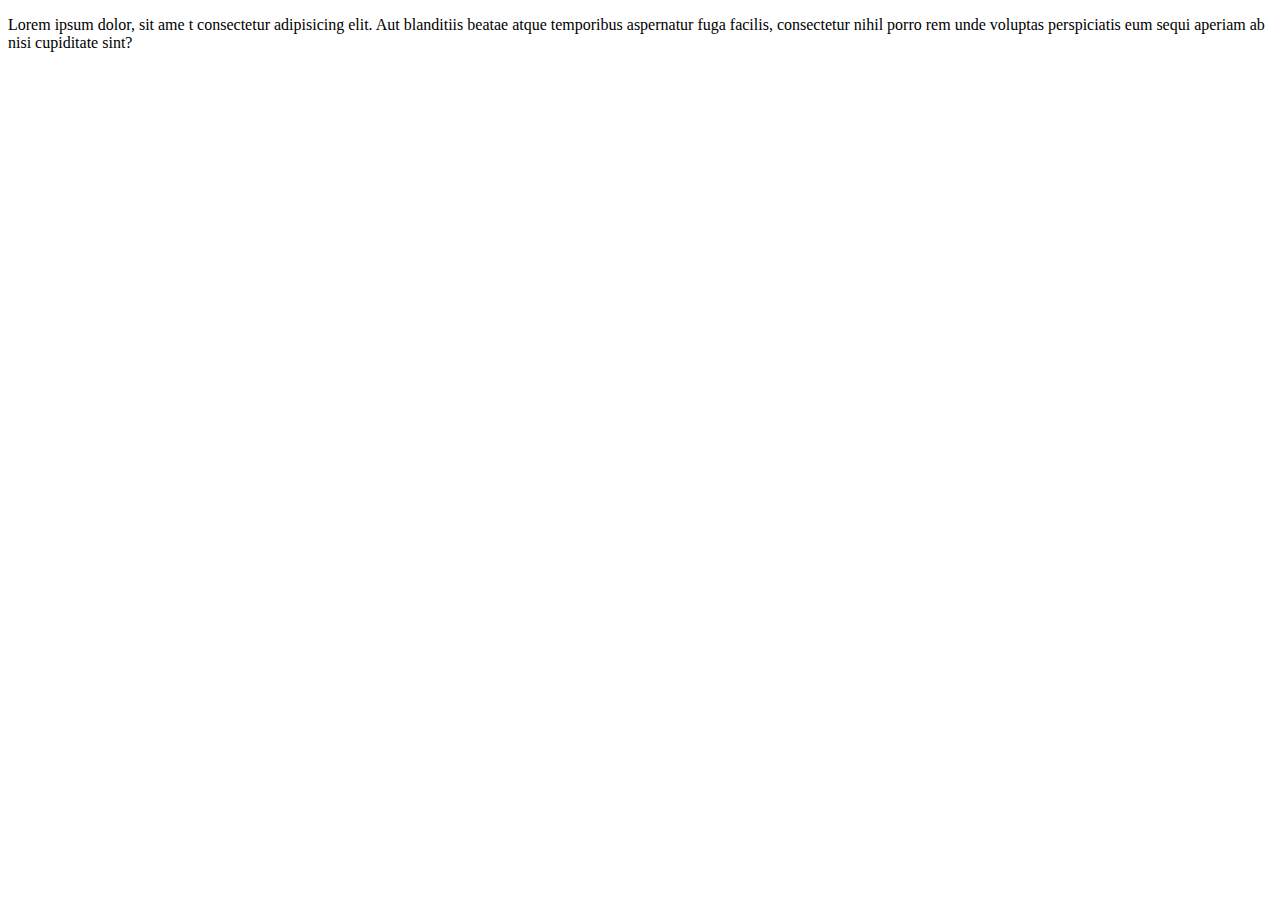
==== Repo/index.html @ 4e7597c5 "ADD initial files" ====
<!DOCTYPE html>
<html lang="en">
<head>
    <meta charset="UTF-8">
    <meta name="viewport" content="width=device-width, initial-scale=1.0">
    <link rel="stylesheet" href="Repo\style.css">
    <title>Document</title>
</head>
<body>
    <p class="bg-red 500"> Lorem ipsum dolor, sit ame
        t consectetur adipisicing elit.
         Aut blanditiis beatae atque 
         temporibus aspernatur fuga facilis, consectetur nihil
         porro rem unde voluptas perspiciatis eum sequi aperiam ab nisi cupiditate sint?</p>
    
</body>
</html>
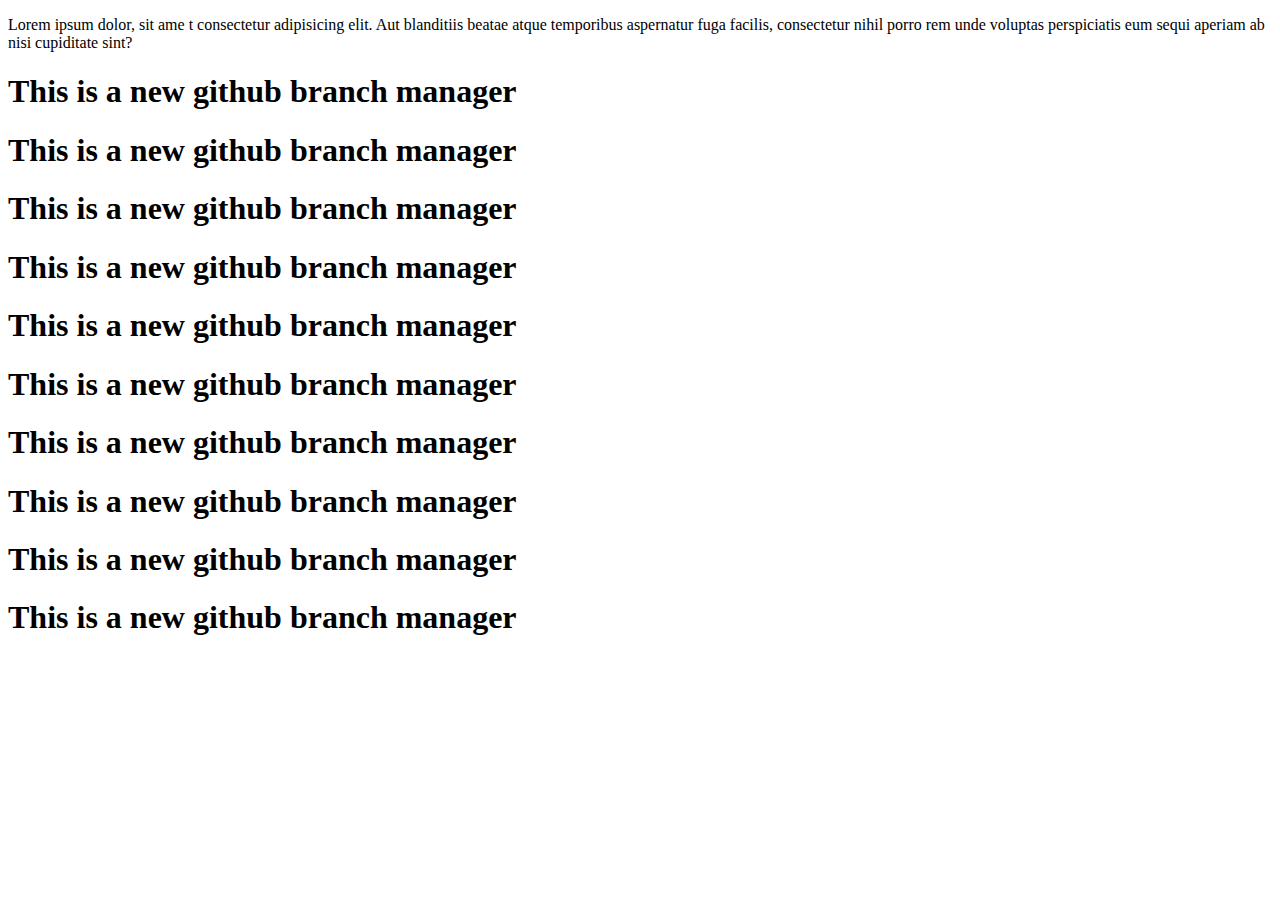
==== commit d474f4a1: "feature1 test to a brach in git & github" ====
--- a/Repo/index.html
+++ b/Repo/index.html
@@ -12,6 +12,15 @@
          Aut blanditiis beatae atque 
          temporibus aspernatur fuga facilis, consectetur nihil
          porro rem unde voluptas perspiciatis eum sequi aperiam ab nisi cupiditate sint?</p>
-    
+    <h1>This is a new github branch manager</h1>
+    <h1>This is a new github branch manager</h1>
+    <h1>This is a new github branch manager</h1>
+    <h1>This is a new github branch manager</h1>
+    <h1>This is a new github branch manager</h1>
+    <h1>This is a new github branch manager</h1>
+    <h1>This is a new github branch manager</h1>
+    <h1>This is a new github branch manager</h1>
+    <h1>This is a new github branch manager</h1>
+    <h1>This is a new github branch manager</h1>
 </body>
 </html>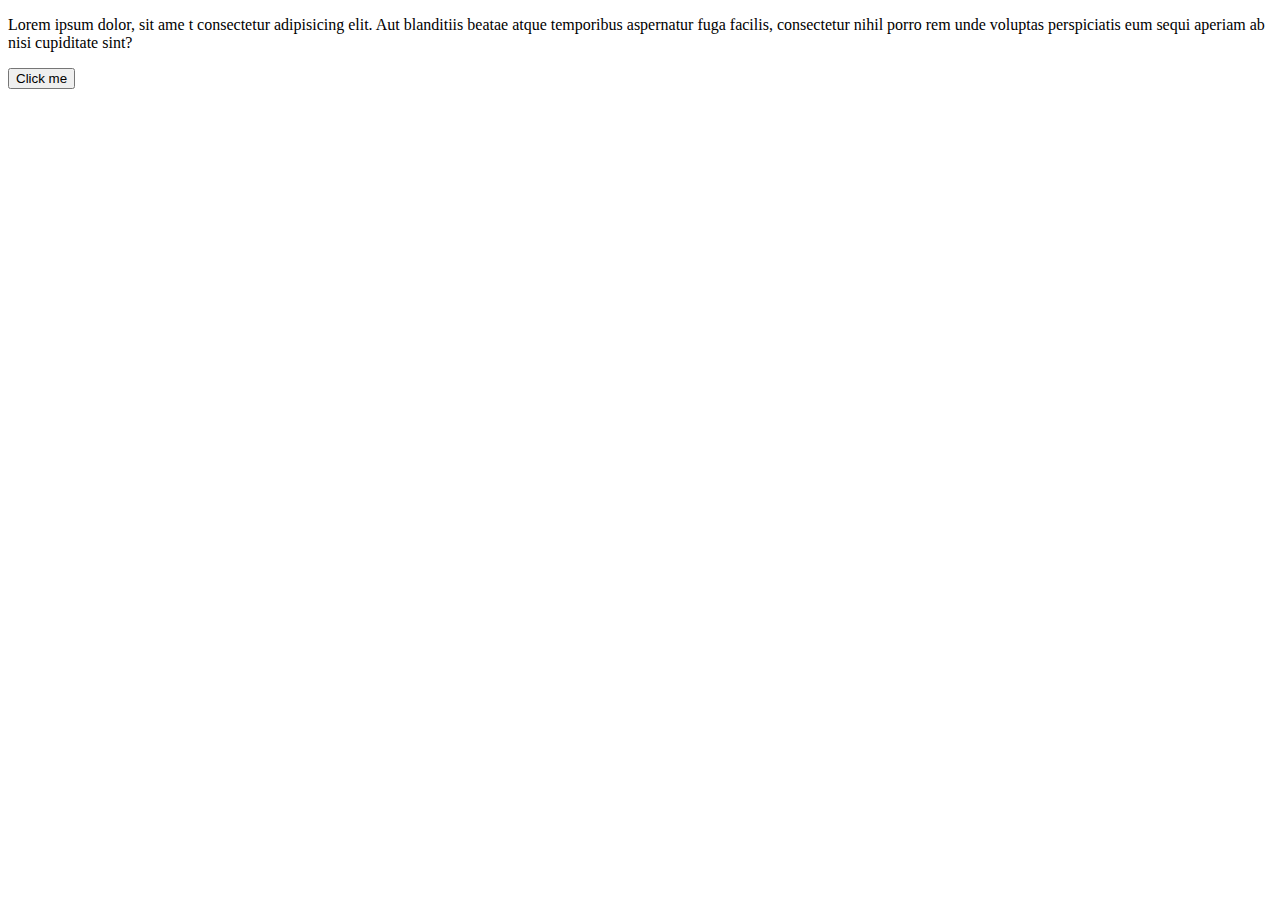
==== commit b5f2e0fe: "new chages is button" ====
--- a/Repo/index.html
+++ b/Repo/index.html
@@ -12,15 +12,6 @@
          Aut blanditiis beatae atque 
          temporibus aspernatur fuga facilis, consectetur nihil
          porro rem unde voluptas perspiciatis eum sequi aperiam ab nisi cupiditate sint?</p>
-    <h1>This is a new github branch manager</h1>
-    <h1>This is a new github branch manager</h1>
-    <h1>This is a new github branch manager</h1>
-    <h1>This is a new github branch manager</h1>
-    <h1>This is a new github branch manager</h1>
-    <h1>This is a new github branch manager</h1>
-    <h1>This is a new github branch manager</h1>
-    <h1>This is a new github branch manager</h1>
-    <h1>This is a new github branch manager</h1>
-    <h1>This is a new github branch manager</h1>
+    <button>Click me</button>
 </body>
 </html>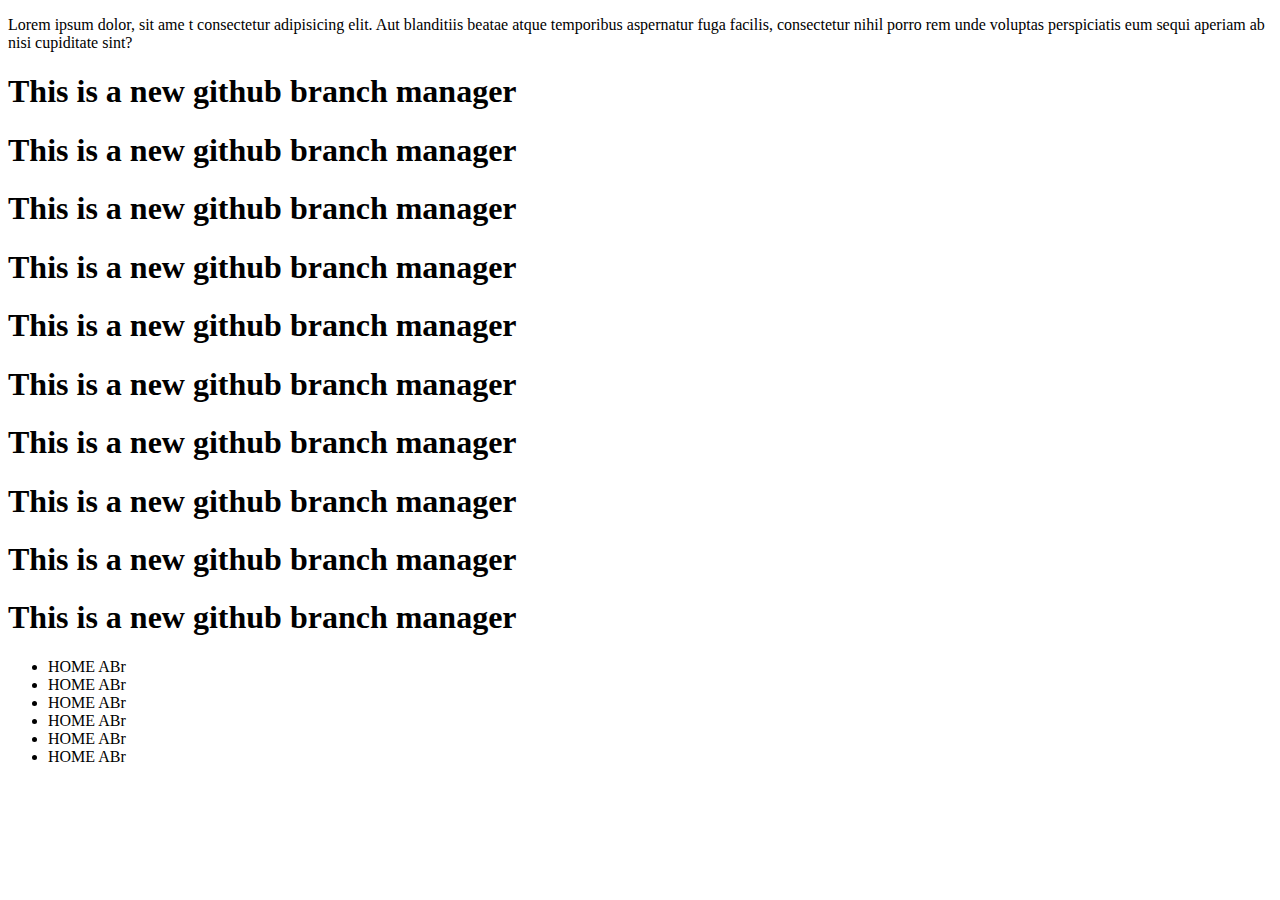
==== commit 45c6bae5: "new changes in feature1" ====
--- a/Repo/index.html
+++ b/Repo/index.html
@@ -12,6 +12,25 @@
          Aut blanditiis beatae atque 
          temporibus aspernatur fuga facilis, consectetur nihil
          porro rem unde voluptas perspiciatis eum sequi aperiam ab nisi cupiditate sint?</p>
-    <button>Click me</button>
+    <h1>This is a new github branch manager</h1>
+    <h1>This is a new github branch manager</h1>
+    <h1>This is a new github branch manager</h1>
+    <h1>This is a new github branch manager</h1>
+    <h1>This is a new github branch manager</h1>
+    <h1>This is a new github branch manager</h1>
+    <h1>This is a new github branch manager</h1>
+    <h1>This is a new github branch manager</h1>
+    <h1>This is a new github branch manager</h1>
+    <h1>This is a new github branch manager</h1>
+<nav>
+    <ul>
+        <li>HOME ABr</li>
+        <li>HOME ABr</li>
+        <li>HOME ABr</li>
+        <li>HOME ABr</li>
+        <li>HOME ABr</li>
+        <li>HOME ABr</laddi>
+    </ul>
+</nav>    
 </body>
 </html>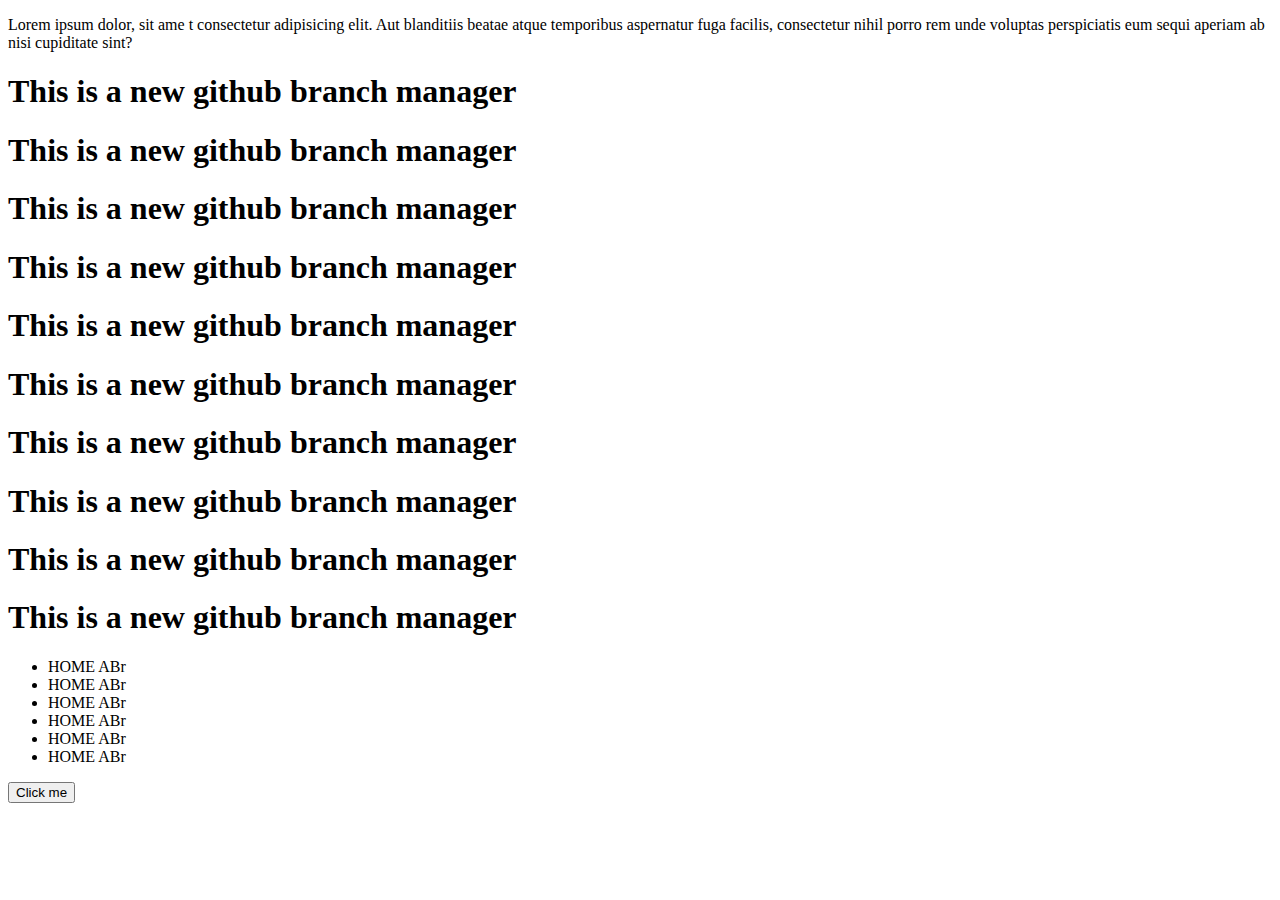
==== commit 99f709a6: "new commit" ====
--- a/Repo/index.html
+++ b/Repo/index.html
@@ -32,5 +32,6 @@
         <li>HOME ABr</laddi>
     </ul>
 </nav>    
+    <button>Click me</button>
 </body>
 </html>